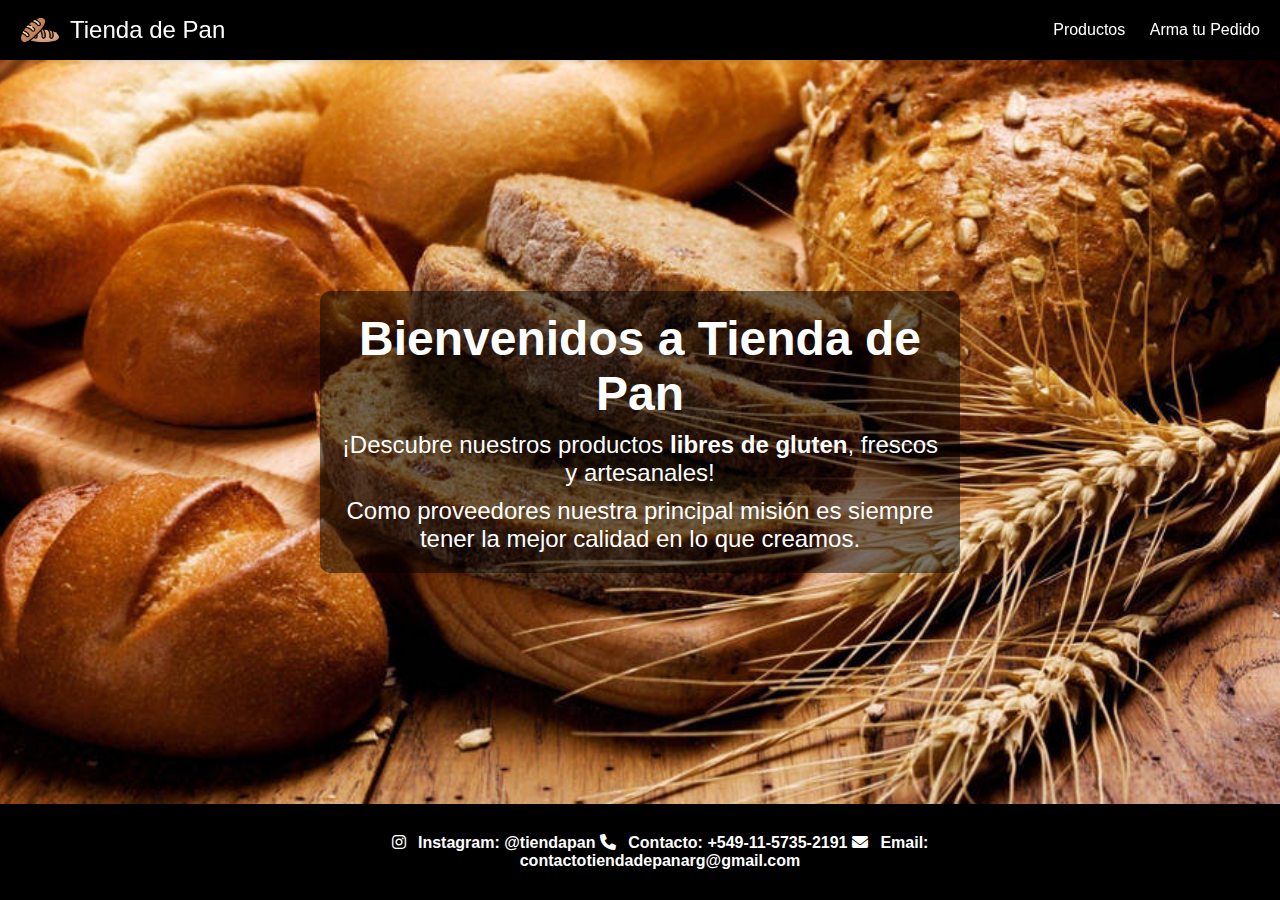
==== index.html @ 195a698e "Subo el proyecto terminado" ====
<!DOCTYPE html>
<html lang="es">
<head>
    <meta charset="UTF-8">
    <meta name="viewport" content="width=device-width, initial-scale=1.0">
    <title>Tienda de Pan</title>
    <link rel="stylesheet" href="/style.css">
    <link rel="stylesheet" href="https://cdnjs.cloudflare.com/ajax/libs/font-awesome/6.0.0-beta3/css/all.min.css">

</head>
<body>
    <!-- Navbar -->
    <nav class="navbar">
        <div class="nav-container">
            <div class="nav-logo">
                <img src="/img/pan-icono.png" alt="Icono de Tienda de Pan" class="nav-icon">
                <span class="nav-title">Tienda de Pan</span>
            </div>
            <div class="nav-links">
                <a href="productos.html">Productos</a>
                <a href="armar-pedido.html">Arma tu Pedido</a>
            </div>
        </div>
    </nav>

    <!-- Imagen de fondo -->
    <section class="hero">
        <img src="/img/pan-wallpaper.jpg" alt="Pan fresco" class="hero-image">
        <div class="hero-text">
            <h1>Bienvenidos a Tienda de Pan</h1>
            <p>¡Descubre nuestros productos <strong>libres de gluten</strong>, frescos y artesanales!</p>
            <p>Como proveedores nuestra principal misión es siempre tener la mejor calidad en lo que creamos.</p>
        </div>
    </section>

    <!-- Footer -->
    <footer class="footer">
        <div class="footer-container">
            <p>
                <a href="https://www.instagram.com/tiendadepan.arg/" target="_blank" class="footer-link">
                    <i class="fab fa-instagram"></i> Instagram: @tiendapan
                </a>
        
           
                <a href="tel:+5491157352191" class="footer-link">
                    <i class="fas fa-phone"></i> Contacto: +549-11-5735-2191
                </a>
            
            
                <a href="mailto:contactotiendadepan@gmail.com" class="footer-link">
                    <i class="fas fa-envelope"></i> Email: contactotiendadepanarg@gmail.com
                </a>
            </p>
        </div>
    </footer>
    
</body>
</html>
---- style.css ----
/* General styles */
html, body {
    margin: 0;
    padding: 0;
    height: 100%; /* Asegura que html y body ocupen toda la altura */
}

body {
    font-family: Arial, sans-serif;
    color: #000;
    background-color: #fff;
    overflow-x: hidden; /* Evitar el desbordamiento horizontal */
    display: flex;
    flex-direction: column;
}

/* Navbar styles */
.navbar {
    background-color: #000;
    color: #fff;
    padding: 10px 20px;
    position: fixed;
    width: 100%;
    top: 0;
    left: 0;
    z-index: 1000;
    box-shadow: 0 2px 5px rgba(0, 0, 0, 0.1); /* Agregar sombra para mayor visibilidad */
    box-sizing: border-box; /* Asegura que el padding no afecte el ancho total */
}

.nav-container {
    display: flex;
    justify-content: space-between;
    align-items: center;
}

.nav-logo {
    display: flex;
    align-items: center;
}

.nav-icon {
    width: 40px;
    height: 40px;
}

.nav-title {
    margin-left: 10px;
    font-size: 24px;
}

.nav-links a {
    color: #fff;
    margin-left: 20px;
    text-decoration: none;
}

.nav-links a:hover {
    text-decoration: underline;
    color: #097429;
}

/* Hero section styles */
.hero {
    position: relative;
    height: calc(100vh - 60px); /* Ajusta la altura para no cubrir el navbar */
    overflow: hidden; /* Ocultar cualquier contenido que se desborde */
    margin-top: 60px; /* Espacio para el navbar fijo */
}

.hero-image {
    width: 100%;
    height: 100%; /* Asegura que la imagen cubra toda la sección hero */
    object-fit: cover; /* Mantiene la proporción de la imagen y cubre el área */
    display: block;
}

.hero-text {
    position: absolute;
    top: 50%;
    left: 50%;
    transform: translate(-50%, -50%);
    color: #fff;
    padding: 20px;
    background: rgba(0, 0, 0, 0.5); /* Fondo semi-transparente para mejorar la legibilidad */
    border-radius: 10px;
    text-align: center;
}

.hero-text h1 {
    font-size: 3em;
    margin: 0;
}

.hero-text p {
    font-size: 1.5em;
    margin: 10px 0 0;
}

/* Introduction section styles */
.intro {
    padding: 20px;
    text-align: center;
}




/* Form Styles */
.order-form {
    padding: 20px;
    text-align: center;
    flex: 1; /* Ocupa el espacio restante */
}

.form-container {
    max-width: 800px;
    margin: 0 auto;
}

.form-group {
    margin-bottom: 15px;
}

.form-group label {
    display: block;
    margin-bottom: 5px;
}

.form-group input,
.form-group select {
    width: 100%;
    padding: 8px;
    box-sizing: border-box;
}

button {
    background-color: #000;
    color: #fff;
    border: none;
    padding: 10px 20px;
    cursor: pointer;
    font-size: 16px;
    margin-top: 10px;
}

button:hover {
    background-color: #444;
}

.pedido-resumen {
    margin-top: 20px;
    text-align: left;
    max-width: 600px;
    margin: 0 auto;
}

.pedido-resumen ul {
    list-style-type: none;
    padding: 0;
}

.pedido-resumen li {
    display: flex;
    justify-content: space-between;
    align-items: center;
    padding: 5px 0;
}

.pedido-resumen button.eliminar-btn {
    background-color: #d9534f;
    border: none;
    color: #fff;
    padding: 5px 10px;
    cursor: pointer;
}

.pedido-resumen button.eliminar-btn:hover {
    background-color: #c9302c;
}

#total {
    font-size: 18px;
    margin-top: 10px;
}

/* Footer styles */
.footer {
    background-color: #000;
    color: #fff;
    padding: 20px;
    text-align: center;
    width: 100%;
}

.footer-container {
    max-width: 800px;
    margin: 0 auto;
    
}

.footer p {
    margin: 10px 0;
    font-size: 16px;
    justify-content: space-between;
}

.footer-link {
    text-decoration: none;
    color: #fff; /* Color del texto de los enlaces */
    font-weight: bold;
}

.footer-link i {
    margin-right: 8px;
}

.footer-link:hover {
    color: #097429; /* Color al pasar el ratón por encima */
}


.productos {
    padding: 20px;
}

.section {
    margin-bottom: 40px;
}

.section h2 {
    border-bottom: 2px solid #000;
    padding-bottom: 10px;
    margin-bottom: 20px;
}

.producto {
    text-align: center;
    margin-bottom: 20px;
    border-bottom: 1px solid #ddd;
    padding-bottom: 20px;
    gap: 200px; /* Espacio entre imagen y texto */
}

.producto img {
    max-width: 150px; /* Limita el tamaño máximo de la imagen */
    height: auto;
    object-fit: cover; /* Mantiene la proporción de la imagen */
    border-radius: 8px; /* Bordes redondeados para la imagen */
}

.producto-info {
    flex: 1;
}

.producto-info h3 {
    margin: 0;
    font-size: 20px;
}

.producto-info p {
    margin: 5px 0;
    color: #666;
    line-height: 1.5; /* Mejora la legibilidad del texto */
}

.producto-info span {
    display: block;
    font-size: 16px;
    margin-top: 5px;
}

/* Estilos para el formulario de cliente */
.customer-info {
    background-color: #f9f9f9;
    padding: 20px;
    margin: 20px 0;
    border-radius: 5px;
}

.customer-info .form-container {
    max-width: 600px;
    margin: 0 auto;
}

.customer-info h1 {
    font-size: 24px;
    margin-bottom: 15px;
}

.customer-info .form-group {
    margin-bottom: 15px;
}

.customer-info .form-group label {
    display: block;
    margin-bottom: 5px;
    font-weight: bold;
}

.customer-info .form-group input {
    width: 100%;
    padding: 10px;
    border: 1px solid #ccc;
}

.customer-info button {
    background-color: #000000;
    color: #fff;
    padding: 10px 20px;
    border: none;

    cursor: pointer;
}

.customer-info button:hover {
    background-color: #000000;
}

.error-msg {
    color: #ff0000;
    font-size: 14px;
    margin-top: 10px;
    display: none; /* Ocultar el mensaje por defecto */
}
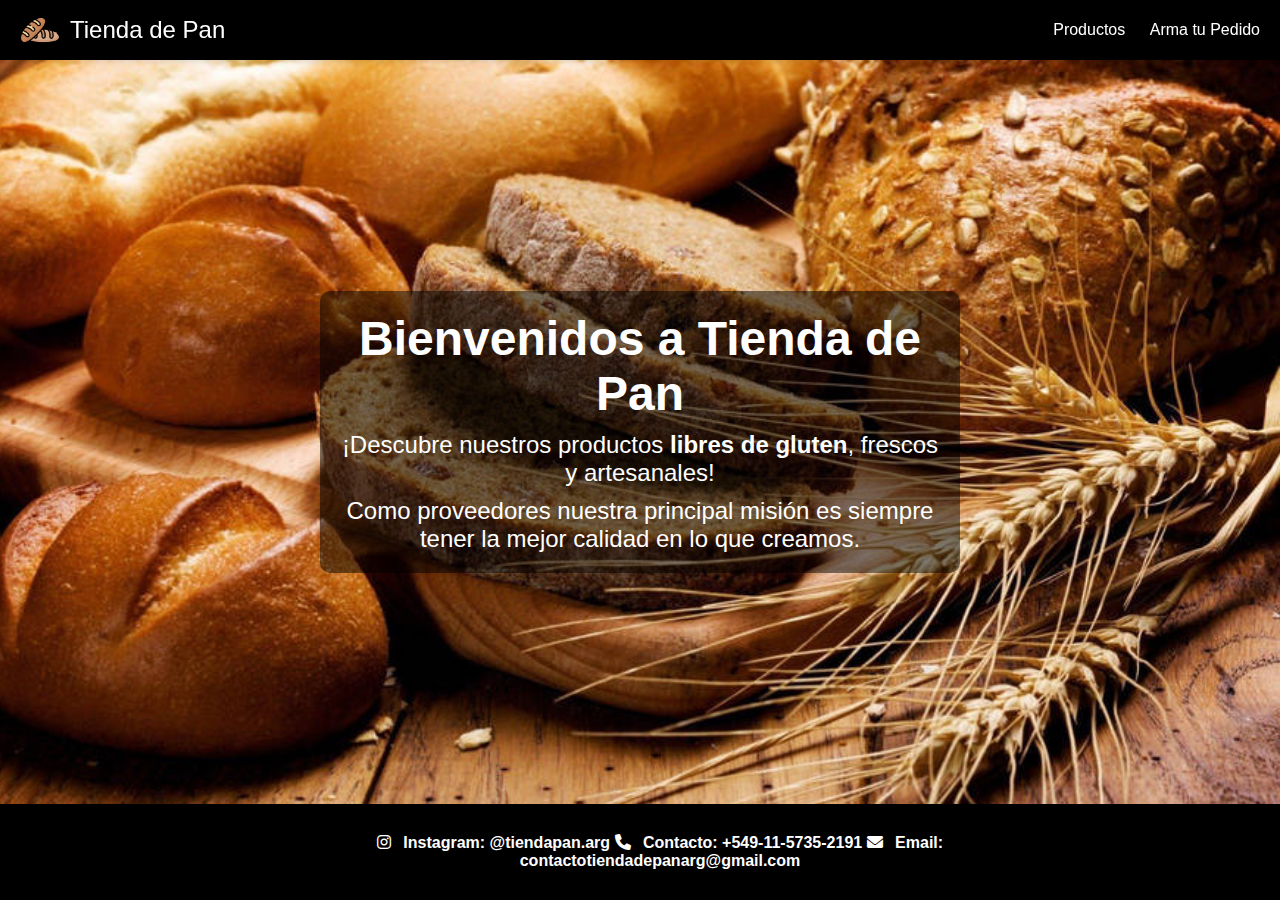
==== commit 56e32298: "corrijo nombre de instagram, faltaba .arg" ====
--- a/index.html
+++ b/index.html
@@ -38,7 +38,7 @@
         <div class="footer-container">
             <p>
                 <a href="https://www.instagram.com/tiendadepan.arg/" target="_blank" class="footer-link">
-                    <i class="fab fa-instagram"></i> Instagram: @tiendapan
+                    <i class="fab fa-instagram"></i> Instagram: @tiendapan.arg
                 </a>
         
            
--- a/style.css
+++ b/style.css
@@ -72,7 +72,7 @@
     width: 100%;
     height: 100%; /* Asegura que la imagen cubra toda la sección hero */
     object-fit: cover; /* Mantiene la proporción de la imagen y cubre el área */
-    display: block;
+   
 }
 
 .hero-text {
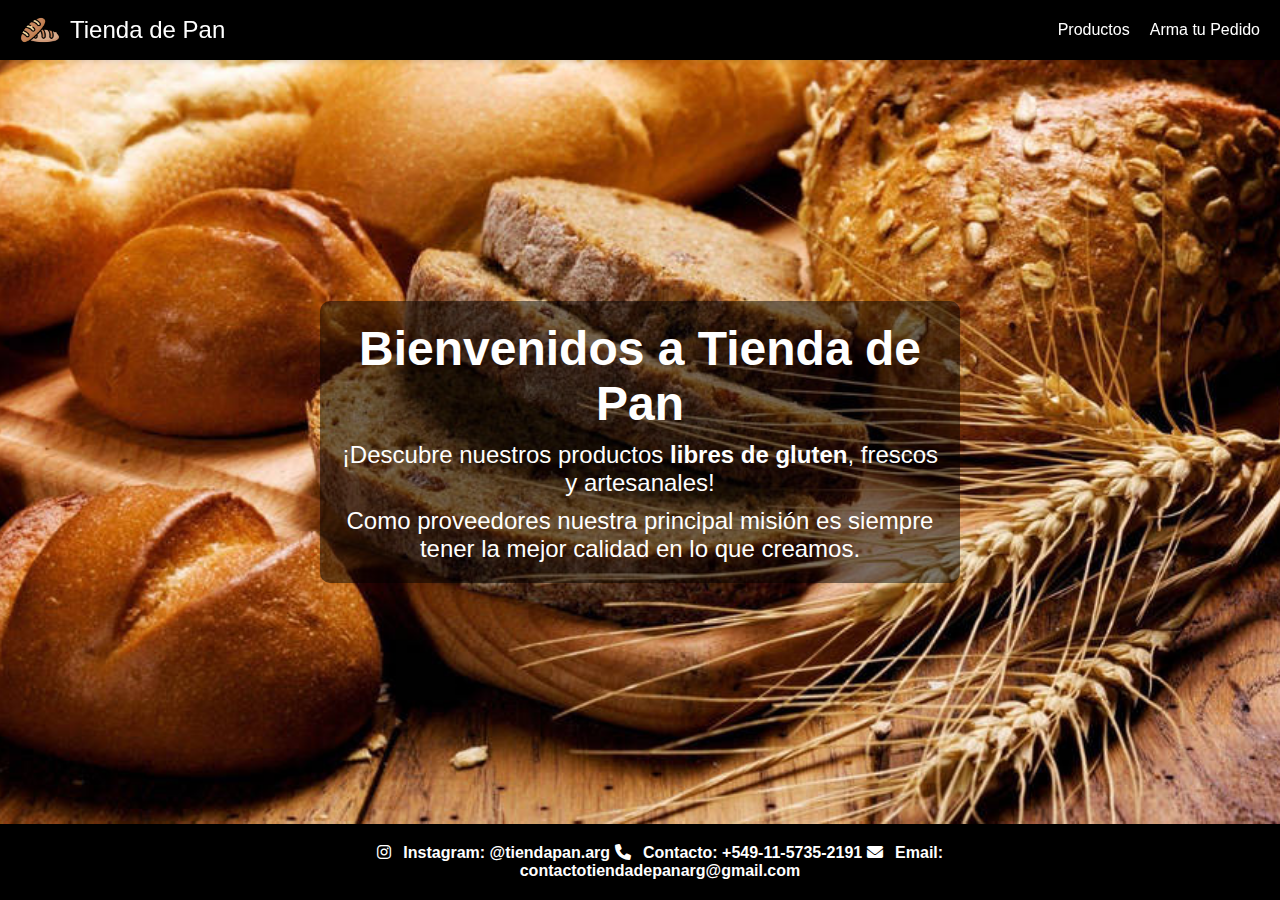
==== commit 60ae9c0d: "Creo menu hamburguesa para cuando se ve en celulares" ====
--- a/index.html
+++ b/index.html
@@ -6,7 +6,6 @@
     <title>Tienda de Pan</title>
     <link rel="stylesheet" href="/style.css">
     <link rel="stylesheet" href="https://cdnjs.cloudflare.com/ajax/libs/font-awesome/6.0.0-beta3/css/all.min.css">
-
 </head>
 <body>
     <!-- Navbar -->
@@ -16,6 +15,9 @@
                 <img src="/img/pan-icono.png" alt="Icono de Tienda de Pan" class="nav-icon">
                 <span class="nav-title">Tienda de Pan</span>
             </div>
+            <button class="nav-toggle" aria-label="Toggle navigation">
+                <i class="fas fa-bars"></i> <!-- Icono de hamburguesa -->
+            </button>
             <div class="nav-links">
                 <a href="productos.html">Productos</a>
                 <a href="armar-pedido.html">Arma tu Pedido</a>
@@ -40,13 +42,9 @@
                 <a href="https://www.instagram.com/tiendadepan.arg/" target="_blank" class="footer-link">
                     <i class="fab fa-instagram"></i> Instagram: @tiendapan.arg
                 </a>
-        
-           
                 <a href="tel:+5491157352191" class="footer-link">
                     <i class="fas fa-phone"></i> Contacto: +549-11-5735-2191
                 </a>
-            
-            
                 <a href="mailto:contactotiendadepan@gmail.com" class="footer-link">
                     <i class="fas fa-envelope"></i> Email: contactotiendadepanarg@gmail.com
                 </a>
@@ -54,5 +52,6 @@
         </div>
     </footer>
     
+    <script src="/script.js"></script>
 </body>
 </html>
--- a/style.css
+++ b/style.css
@@ -1,15 +1,16 @@
+/* General styles */
 /* General styles */
 html, body {
     margin: 0;
     padding: 0;
-    height: 100%; /* Asegura que html y body ocupen toda la altura */
+    height: 100%;
+    font-family: Arial, sans-serif;
 }
 
 body {
-    font-family: Arial, sans-serif;
     color: #000;
     background-color: #fff;
-    overflow-x: hidden; /* Evitar el desbordamiento horizontal */
+    overflow-x: hidden;
     display: flex;
     flex-direction: column;
 }
@@ -24,14 +25,15 @@
     top: 0;
     left: 0;
     z-index: 1000;
-    box-shadow: 0 2px 5px rgba(0, 0, 0, 0.1); /* Agregar sombra para mayor visibilidad */
-    box-sizing: border-box; /* Asegura que el padding no afecte el ancho total */
+    box-shadow: 0 2px 5px rgba(0, 0, 0, 0.1);
+    box-sizing: border-box;
 }
 
 .nav-container {
     display: flex;
     justify-content: space-between;
     align-items: center;
+    position: relative;
 }
 
 .nav-logo {
@@ -49,6 +51,11 @@
     font-size: 24px;
 }
 
+.nav-links {
+    display: flex;
+    align-items: center;
+}
+
 .nav-links a {
     color: #fff;
     margin-left: 20px;
@@ -60,19 +67,68 @@
     color: #097429;
 }
 
+/* Hamburger Menu Button */
+.nav-toggle {
+    display: none;
+    background: none;
+    border: none;
+    color: #fff;
+    font-size: 24px;
+    cursor: pointer;
+    padding: 10px;
+}
+
+/* Responsive styles */
+@media (max-width: 768px) {
+    .nav-title {
+        font-size: 20px;
+    }
+
+    .nav-links {
+        display: none;
+        flex-direction: column;
+        position: absolute;
+        top: 60px; /* Ajusta según el tamaño del navbar */
+        left: 0;
+        width: 100%;
+        background-color: #000;
+    }
+
+    .nav-links a {
+        margin: 10px 0;
+        display: block;
+    }
+
+    .nav-toggle {
+        display: block;
+    }
+
+    .nav-links.show {
+        display: flex;
+    }
+
+    .hero-text h1 {
+        font-size: 2em;
+    }
+
+    .hero-text p {
+        font-size: 1em;
+    }
+}
+
 /* Hero section styles */
 .hero {
     position: relative;
-    height: calc(100vh - 60px); /* Ajusta la altura para no cubrir el navbar */
-    overflow: hidden; /* Ocultar cualquier contenido que se desborde */
-    margin-top: 60px; /* Espacio para el navbar fijo */
+    height: calc(100vh - 60px);
+    overflow: hidden;
+    margin-top: 60px;
 }
 
 .hero-image {
     width: 100%;
-    height: 100%; /* Asegura que la imagen cubra toda la sección hero */
-    object-fit: cover; /* Mantiene la proporción de la imagen y cubre el área */
-   
+    height: 100%;
+    object-fit: cover;
+    display: block;
 }
 
 .hero-text {
@@ -82,7 +138,7 @@
     transform: translate(-50%, -50%);
     color: #fff;
     padding: 20px;
-    background: rgba(0, 0, 0, 0.5); /* Fondo semi-transparente para mejorar la legibilidad */
+    background: rgba(0, 0, 0, 0.5);
     border-radius: 10px;
     text-align: center;
 }
@@ -97,10 +153,40 @@
     margin: 10px 0 0;
 }
 
-/* Introduction section styles */
-.intro {
+/* Footer styles */
+.footer {
+    background-color: #000;
+    color: #fff;
     padding: 20px;
     text-align: center;
+    width: 100%;
+    margin-top: auto;
+}
+
+.footer-container {
+    max-width: 800px;
+    margin: 0 auto;
+    padding: 0 20px;
+    box-sizing: border-box;
+}
+
+.footer p {
+    margin: 0;
+    font-size: 16px;
+}
+
+.footer-link {
+    text-decoration: none;
+    color: #fff;
+    font-weight: bold;
+}
+
+.footer-link i {
+    margin-right: 8px;
+}
+
+.footer-link:hover {
+    color: #097429;
 }
 
 
@@ -184,40 +270,7 @@
     margin-top: 10px;
 }
 
-/* Footer styles */
-.footer {
-    background-color: #000;
-    color: #fff;
-    padding: 20px;
-    text-align: center;
-    width: 100%;
-}
-
-.footer-container {
-    max-width: 800px;
-    margin: 0 auto;
-    
-}
-
-.footer p {
-    margin: 10px 0;
-    font-size: 16px;
-    justify-content: space-between;
-}
-
-.footer-link {
-    text-decoration: none;
-    color: #fff; /* Color del texto de los enlaces */
-    font-weight: bold;
-}
-
-.footer-link i {
-    margin-right: 8px;
-}
-
-.footer-link:hover {
-    color: #097429; /* Color al pasar el ratón por encima */
-}
+
 
 
 .productos {
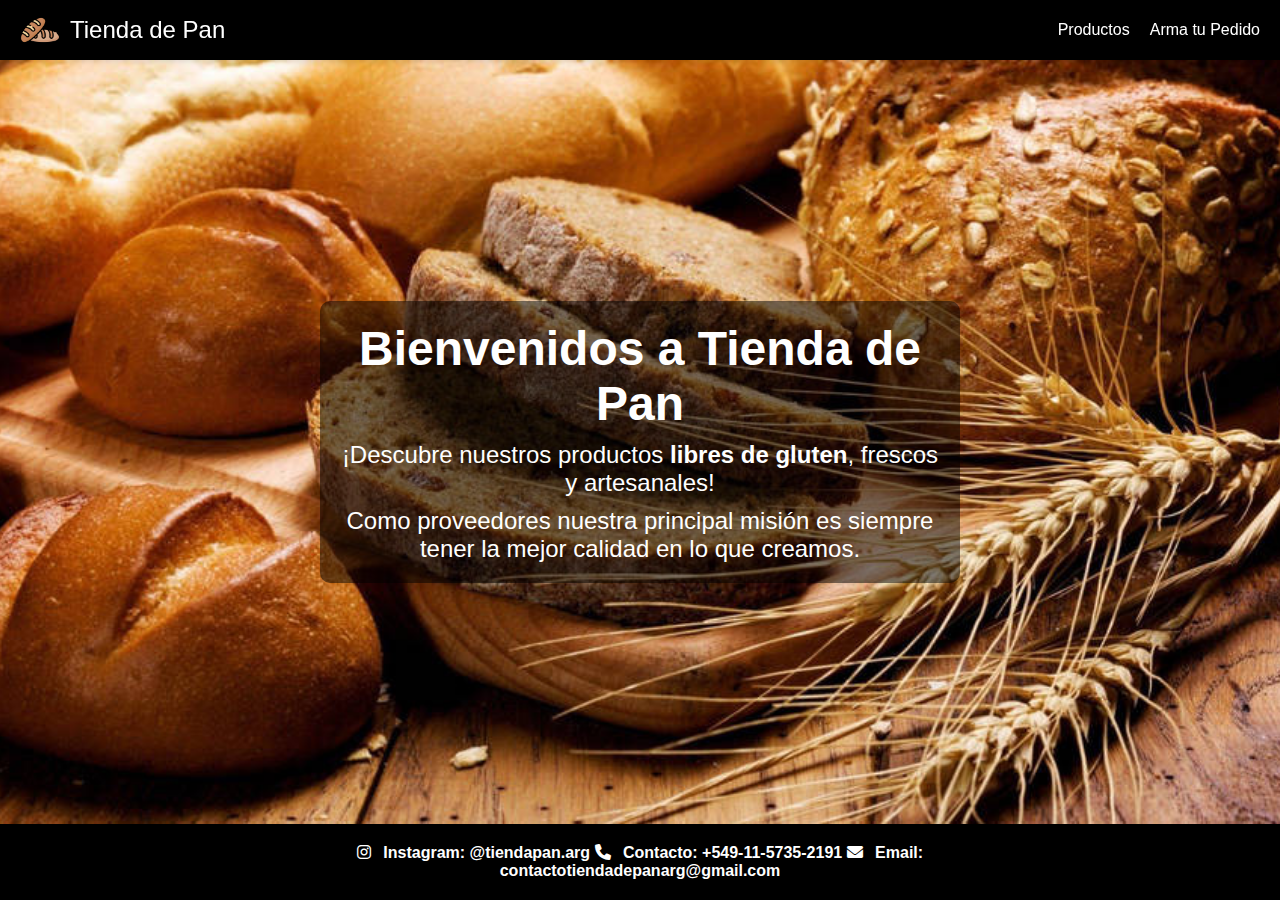
==== commit 584f91e8: "corrijo el mail en script.js y en todos los footer que le faltaba arg al final" ====
--- a/index.html
+++ b/index.html
@@ -42,16 +42,19 @@
                 <a href="https://www.instagram.com/tiendadepan.arg/" target="_blank" class="footer-link">
                     <i class="fab fa-instagram"></i> Instagram: @tiendapan.arg
                 </a>
+        
+           
                 <a href="tel:+5491157352191" class="footer-link">
                     <i class="fas fa-phone"></i> Contacto: +549-11-5735-2191
                 </a>
-                <a href="mailto:contactotiendadepan@gmail.com" class="footer-link">
+            
+            
+                <a href="mailto:contactotiendadepanarg@gmail.com" class="footer-link">
                     <i class="fas fa-envelope"></i> Email: contactotiendadepanarg@gmail.com
                 </a>
             </p>
         </div>
     </footer>
-    
     <script src="/script.js"></script>
 </body>
 </html>
--- a/style.css
+++ b/style.css
@@ -1,4 +1,8 @@
-/* General styles */
+* {
+    box-sizing: border-box;
+}
+
+
 /* General styles */
 html, body {
     margin: 0;
@@ -13,6 +17,7 @@
     overflow-x: hidden;
     display: flex;
     flex-direction: column;
+    min-height: 100vh; /* Asegura que el body ocupe al menos el 100% de la altura de la ventana */
 }
 
 /* Navbar styles */
@@ -27,13 +32,18 @@
     z-index: 1000;
     box-shadow: 0 2px 5px rgba(0, 0, 0, 0.1);
     box-sizing: border-box;
-}
-
-.nav-container {
     display: flex;
     justify-content: space-between;
     align-items: center;
-    position: relative;
+}
+
+/* Flex container for navbar */
+.nav-container {
+    display: flex;
+    justify-content: space-between;
+    align-items: center;
+    width: 100%;
+    box-sizing: border-box;
 }
 
 .nav-logo {
@@ -89,14 +99,16 @@
         flex-direction: column;
         position: absolute;
         top: 60px; /* Ajusta según el tamaño del navbar */
-        left: 0;
+        left: 20px;
         width: 100%;
         background-color: #000;
+        padding: 10px 0;
     }
 
     .nav-links a {
         margin: 10px 0;
         display: block;
+        text-align: center;
     }
 
     .nav-toggle {
@@ -107,21 +119,38 @@
         display: flex;
     }
 
+    .hero {
+        height: 50vh; /* Ajusta la altura del héroe según lo que necesites en móvil */
+        margin-top: 60px; /* Espacio para el navbar fijo, si es necesario */
+    }
+
+    .hero-image {
+        object-fit: cover; /* Asegura que la imagen cubra el contenedor sin distorsión */
+        width: 100%; /* Asegura que la imagen cubra todo el ancho del contenedor */
+        height: 100%; /* Asegura que la imagen cubra todo el alto del contenedor */
+    }
+
+    .hero-text {
+        font-size: 1em; /* Ajusta el tamaño del texto si es necesario */
+        background: rgba(0, 0, 0, 0.5); /* Asegúrate de que el texto sea legible */
+    }
+
     .hero-text h1 {
-        font-size: 2em;
+        font-size: 1.5em; /* Ajusta el tamaño del título */
     }
 
     .hero-text p {
-        font-size: 1em;
-    }
-}
+        font-size: 0.8em; /* Ajusta el tamaño del texto descriptivo */
+    }
+}
+
 
 /* Hero section styles */
 .hero {
     position: relative;
-    height: calc(100vh - 60px);
+    height: calc(100vh - 60px); /* Ajusta la altura para no cubrir el navbar */
     overflow: hidden;
-    margin-top: 60px;
+    margin-top: 60px; /* Espacio para el navbar fijo */
 }
 
 .hero-image {
@@ -160,7 +189,6 @@
     padding: 20px;
     text-align: center;
     width: 100%;
-    margin-top: auto;
 }
 
 .footer-container {
@@ -188,8 +216,6 @@
 .footer-link:hover {
     color: #097429;
 }
-
-
 
 
 /* Form Styles */
